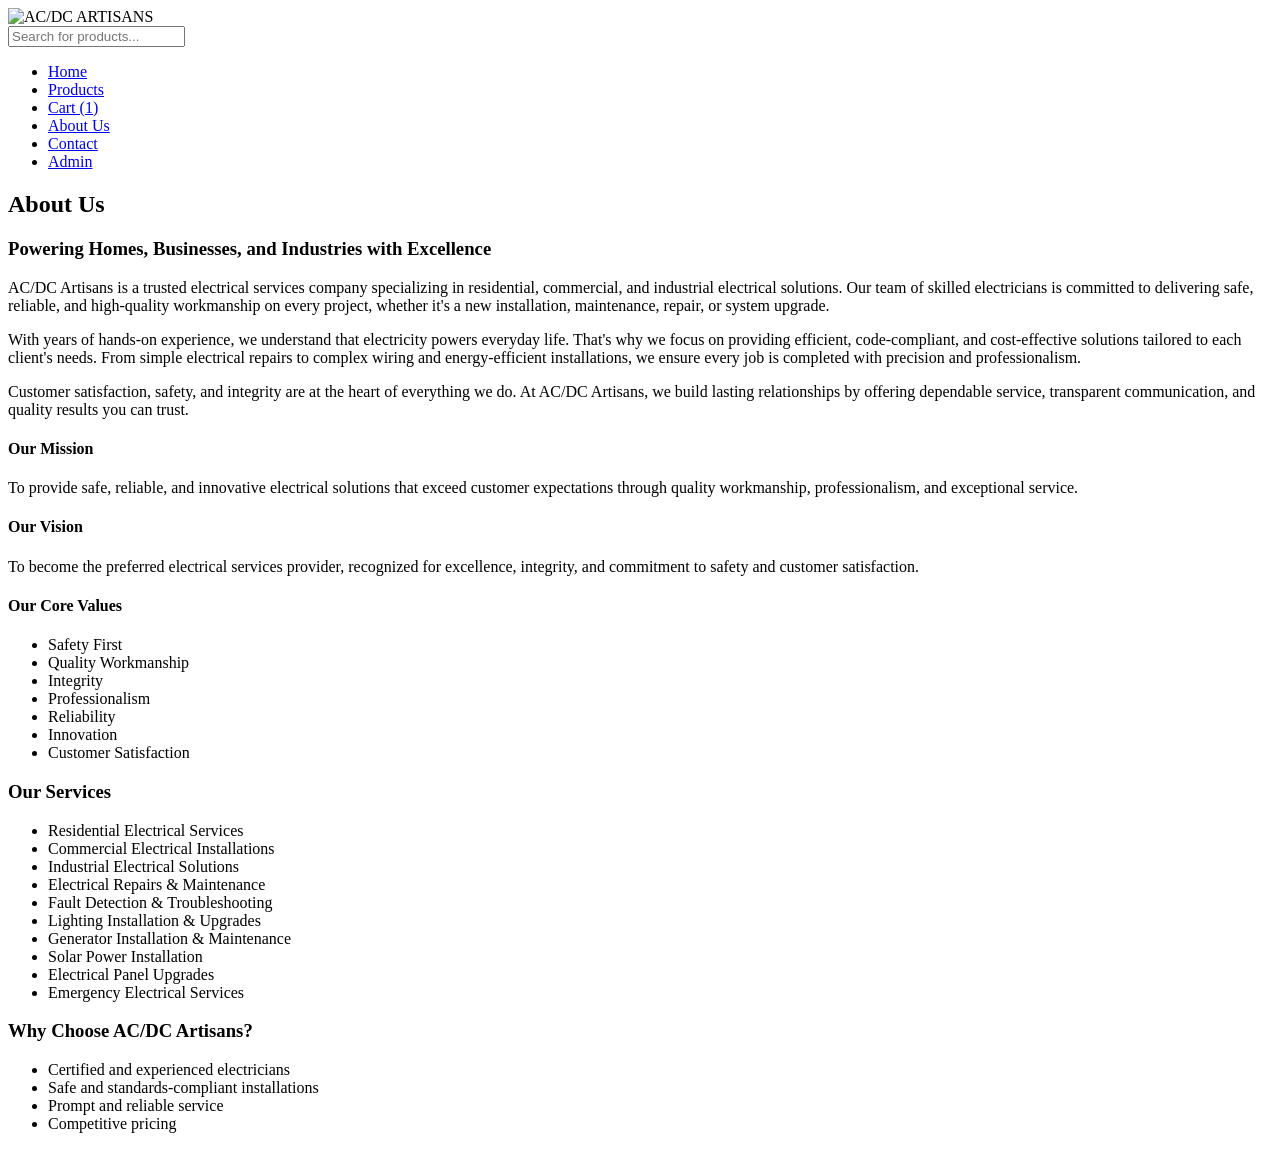
==== about.html @ b03125e8 "Add initial website structure and functionality for AC/DC Artisans - Created new HTML files: cart.ht" ====
<!DOCTYPE html>
<html lang="en">
<head>
  <meta charset="UTF-8">
  <meta name="viewport" content="width=device-width, initial-scale=1.0">
  <title>About Us - AC/DC Artisans</title>
  <link rel="stylesheet" href="style.css">
</head>
<body>
    <!-- Header -->
<header>
  <div class="logo">
    <img src="" alt="AC/DC ARTISANS">
  </div>
  
  <nav>
    <input type="text" placeholder="Search for products...">
    <ul>
      <li><a href="index.html">Home</a></li>
      <li><a href="product.html">Products</a></li>
      <li><a href="cart.html">Cart (1)</a></li>
      <li><a href="about.html">About Us</a></li>
      <li><a href="contact.html">Contact</a></li>
      <li><a href="admin/dashboard.html">Admin</a></li>
    </ul>
  </nav>
</header>


  <section class="about">
    <h2>About Us</h2>
    <h3>Powering Homes, Businesses, and Industries with Excellence</h3>
    <p>
      AC/DC Artisans is a trusted electrical services company specializing in residential, commercial, and industrial electrical solutions. Our team of skilled electricians is committed to delivering safe, reliable, and high-quality workmanship on every project, whether it's a new installation, maintenance, repair, or system upgrade.
    </p>
    <p>
      With years of hands-on experience, we understand that electricity powers everyday life. That's why we focus on providing efficient, code-compliant, and cost-effective solutions tailored to each client's needs. From simple electrical repairs to complex wiring and energy-efficient installations, we ensure every job is completed with precision and professionalism.
    </p>
    <p>
      Customer satisfaction, safety, and integrity are at the heart of everything we do. At AC/DC Artisans, we build lasting relationships by offering dependable service, transparent communication, and quality results you can trust.
    </p>

    <div class="about-grid">
      <div>
        <h4>Our Mission</h4>
        <p>To provide safe, reliable, and innovative electrical solutions that exceed customer expectations through quality workmanship, professionalism, and exceptional service.</p>
      </div>
      <div>
        <h4>Our Vision</h4>
        <p>To become the preferred electrical services provider, recognized for excellence, integrity, and commitment to safety and customer satisfaction.</p>
      </div>
      <div>
        <h4>Our Core Values</h4>
        <ul>
          <li>Safety First</li>
          <li>Quality Workmanship</li>
          <li>Integrity</li>
          <li>Professionalism</li>
          <li>Reliability</li>
          <li>Innovation</li>
          <li>Customer Satisfaction</li>
        </ul>
      </div>
    </div>

    <div class="services">
      <h3>Our Services</h3>
      <ul>
        <li>Residential Electrical Services</li>
        <li>Commercial Electrical Installations</li>
        <li>Industrial Electrical Solutions</li>
        <li>Electrical Repairs & Maintenance</li>
        <li>Fault Detection & Troubleshooting</li>
        <li>Lighting Installation & Upgrades</li>
        <li>Generator Installation & Maintenance</li>
        <li>Solar Power Installation</li>
        <li>Electrical Panel Upgrades</li>
        <li>Emergency Electrical Services</li>
      </ul>
    </div>

    <div class="why-choose">
      <h3>Why Choose AC/DC Artisans?</h3>
      <ul>
        <li>Certified and experienced electricians</li>
        <li>Safe and standards-compliant installations</li>
        <li>Prompt and reliable service</li>
        <li>Competitive pricing</li>
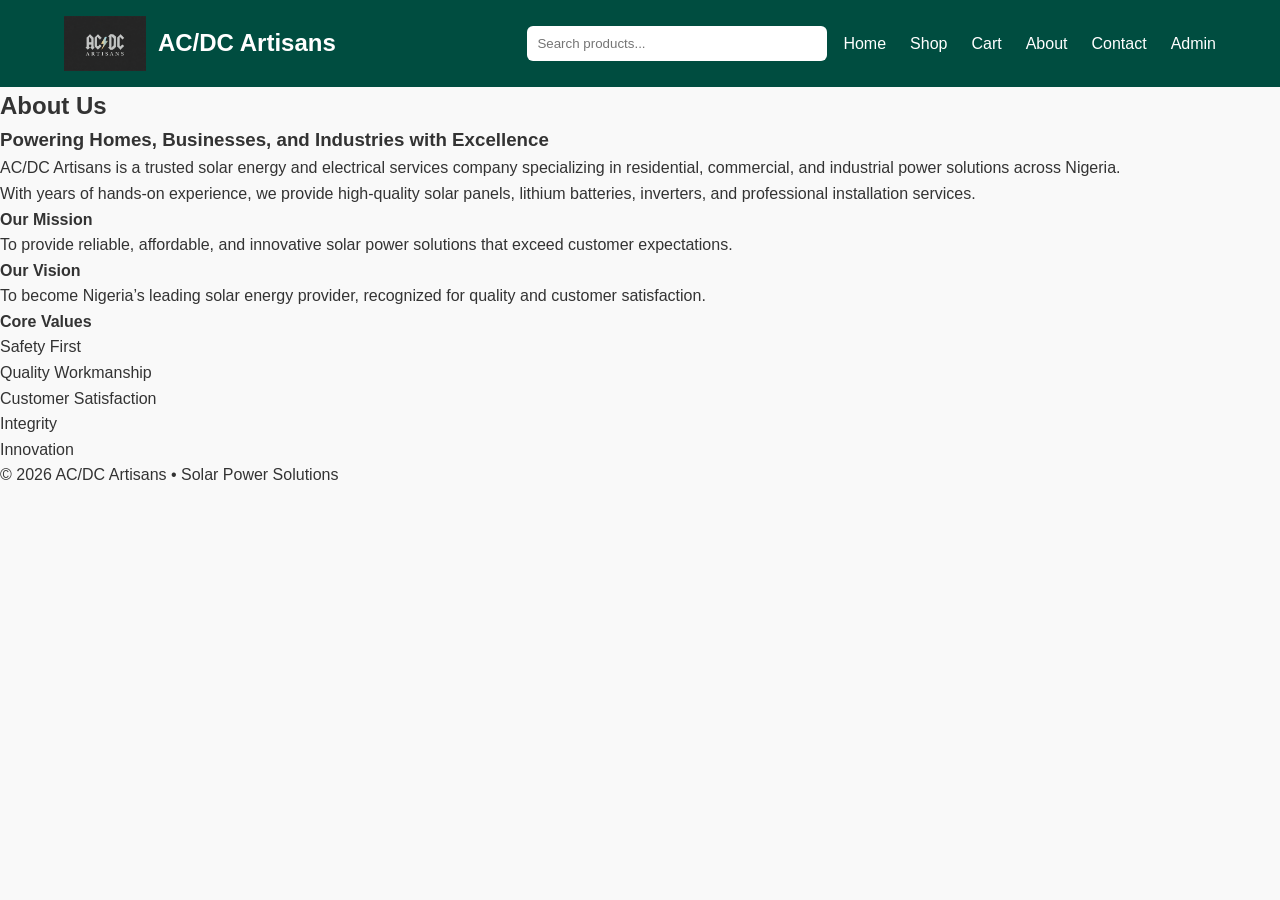
==== commit 94472c5e: "Refactor website structure and enhance functionality for AC/DC Artisans, including updated navigatio" ====
--- a/about.html
+++ b/about.html
@@ -4,85 +4,67 @@
   <meta charset="UTF-8">
   <meta name="viewport" content="width=device-width, initial-scale=1.0">
   <title>About Us - AC/DC Artisans</title>
-  <link rel="stylesheet" href="style.css">
+  <link rel="stylesheet" href="css/style.css">
 </head>
 <body>
-    <!-- Header -->
-<header>
-  <div class="logo">
-    <img src="" alt="AC/DC ARTISANS">
-  </div>
-  
-  <nav>
-    <input type="text" placeholder="Search for products...">
-    <ul>
-      <li><a href="index.html">Home</a></li>
-      <li><a href="product.html">Products</a></li>
-      <li><a href="cart.html">Cart (1)</a></li>
-      <li><a href="about.html">About Us</a></li>
-      <li><a href="contact.html">Contact</a></li>
-      <li><a href="admin/dashboard.html">Admin</a></li>
-    </ul>
-  </nav>
-</header>
-
+  <!-- Header -->
+  <header>
+    <div class="logo">
+      <img src="assets/images/logo.jpg" alt="AC/DC ARTISANS" onerror="this.src='https://via.placeholder.com/180x55/004d40/fff?text=ACDC+ARTISANS';">
+      <h2>AC/DC Artisans</h2>
+    </div>
+    <nav>
+      <div class="search-bar">
+        <input type="text" id="searchInput" placeholder="Search products...">
+      </div>
+      <div class="hamburger">☰</div>
+      <ul id="nav-menu">
+        <li><a href="index.html">Home</a></li>
+        <li><a href="product.html">Shop</a></li>
+        <li><a href="cart.html" id="cart-link">Cart</a></li>
+        <li><a href="about.html">About</a></li>
+        <li><a href="contact.html">Contact</a></li>
+        <li><a href="#" onclick="adminLogin()">Admin</a></li>
+      </ul>
+    </nav>
+  </header>
 
   <section class="about">
     <h2>About Us</h2>
     <h3>Powering Homes, Businesses, and Industries with Excellence</h3>
     <p>
-      AC/DC Artisans is a trusted electrical services company specializing in residential, commercial, and industrial electrical solutions. Our team of skilled electricians is committed to delivering safe, reliable, and high-quality workmanship on every project, whether it's a new installation, maintenance, repair, or system upgrade.
+      AC/DC Artisans is a trusted solar energy and electrical services company specializing in residential, commercial, and industrial power solutions across Nigeria.
     </p>
     <p>
-      With years of hands-on experience, we understand that electricity powers everyday life. That's why we focus on providing efficient, code-compliant, and cost-effective solutions tailored to each client's needs. From simple electrical repairs to complex wiring and energy-efficient installations, we ensure every job is completed with precision and professionalism.
-    </p>
-    <p>
-      Customer satisfaction, safety, and integrity are at the heart of everything we do. At AC/DC Artisans, we build lasting relationships by offering dependable service, transparent communication, and quality results you can trust.
+      With years of hands-on experience, we provide high-quality solar panels, lithium batteries, inverters, and professional installation services.
     </p>
 
     <div class="about-grid">
       <div>
         <h4>Our Mission</h4>
-        <p>To provide safe, reliable, and innovative electrical solutions that exceed customer expectations through quality workmanship, professionalism, and exceptional service.</p>
+        <p>To provide reliable, affordable, and innovative solar power solutions that exceed customer expectations.</p>
       </div>
       <div>
         <h4>Our Vision</h4>
-        <p>To become the preferred electrical services provider, recognized for excellence, integrity, and commitment to safety and customer satisfaction.</p>
+        <p>To become Nigeria’s leading solar energy provider, recognized for quality and customer satisfaction.</p>
       </div>
       <div>
-        <h4>Our Core Values</h4>
+        <h4>Core Values</h4>
         <ul>
           <li>Safety First</li>
           <li>Quality Workmanship</li>
+          <li>Customer Satisfaction</li>
           <li>Integrity</li>
-          <li>Professionalism</li>
-          <li>Reliability</li>
           <li>Innovation</li>
-          <li>Customer Satisfaction</li>
         </ul>
       </div>
     </div>
+  </section>
 
-    <div class="services">
-      <h3>Our Services</h3>
-      <ul>
-        <li>Residential Electrical Services</li>
-        <li>Commercial Electrical Installations</li>
-        <li>Industrial Electrical Solutions</li>
-        <li>Electrical Repairs & Maintenance</li>
-        <li>Fault Detection & Troubleshooting</li>
-        <li>Lighting Installation & Upgrades</li>
-        <li>Generator Installation & Maintenance</li>
-        <li>Solar Power Installation</li>
-        <li>Electrical Panel Upgrades</li>
-        <li>Emergency Electrical Services</li>
-      </ul>
-    </div>
+  <footer>
+    <p>&copy; 2026 AC/DC Artisans • Solar Power Solutions</p>
+  </footer>
 
-    <div class="why-choose">
-      <h3>Why Choose AC/DC Artisans?</h3>
-      <ul>
-        <li>Certified and experienced electricians</li>
-        <li>Safe and standards-compliant installations</li>
-        <li>Prompt and reliable service</li>
-        <li>Competitive pricing</li>
+  <script src="js/app.js"></script>
+</body>
+</html>
--- a/css/style.css
+++ b/css/style.css
@@ -0,0 +1,77 @@
+/* Global */
+* { box-sizing: border-box; margin:0; padding:0; }
+body {
+  font-family: 'Poppins', Arial, sans-serif;
+  background: #f9f9f9;
+  color: #333;
+  line-height: 1.6;
+}
+header {
+  background: #004d40;
+  color: white;
+  padding: 1rem 5%;
+  display: flex;
+  justify-content: space-between;
+  align-items: center;
+  flex-wrap: wrap;
+  position: sticky;
+  top: 0;
+  z-index: 1000;
+}
+.logo { display: flex; align-items: center; gap: 12px; }
+.logo img { height: 55px; }
+
+nav { display: flex; align-items: center; gap: 1rem; flex-wrap: wrap; }
+.search-bar input {
+  padding: 10px;
+  border-radius: 6px;
+  border: none;
+  width: 300px;
+}
+
+.hamburger { display: none; font-size: 1.8rem; cursor: pointer; color: white; }
+
+nav ul {
+  list-style: none;
+  display: flex;
+  gap: 1.5rem;
+}
+nav a { color: white; text-decoration: none; font-weight: 500; }
+
+@media (max-width: 768px) {
+  .hamburger { display: block; }
+  nav ul {
+    display: none;
+    flex-direction: column;
+    width: 100%;
+    background: #004d40;
+    position: absolute;
+    top: 75px;
+    left: 0;
+    padding: 1rem;
+  }
+  nav ul.active { display: flex; }
+  .search-bar input { width: 100%; margin: 10px 0; }
+}
+
+/* Hero, Product Gallery, Cart, Admin etc. styles preserved + enhanced */
+.hero { height: 65vh; min-height: 420px; background: url('../assets/images/solar-banner.png') center/cover no-repeat; position: relative; color: white; display: flex; flex-direction: column; justify-content: center; align-items: center; text-align: center; }
+.hero::before { content:""; position:absolute; top:0; left:0; width:100%; height:100%; background:rgba(0,0,0,0.5); }
+
+.product-gallery {
+  display: grid;
+  grid-template-columns: 1fr 280px;
+  gap: 30px;
+  padding: 3rem 5%;
+  max-width: 1200px;
+  margin: 0 auto;
+}
+.main-image img { width: 100%; border-radius: 12px; box-shadow: 0 10px 25px rgba(0,0,0,0.15); }
+
+.thumbnails { display: grid; grid-template-columns: repeat(2, 1fr); gap: 12px; }
+.thumbnails img { width: 100%; border-radius: 8px; cursor: pointer; transition: 0.3s; }
+.thumbnails img:hover { transform: scale(1.05); }
+
+@media (max-width: 768px) {
+  .product-gallery { grid-template-columns: 1fr; }
+}
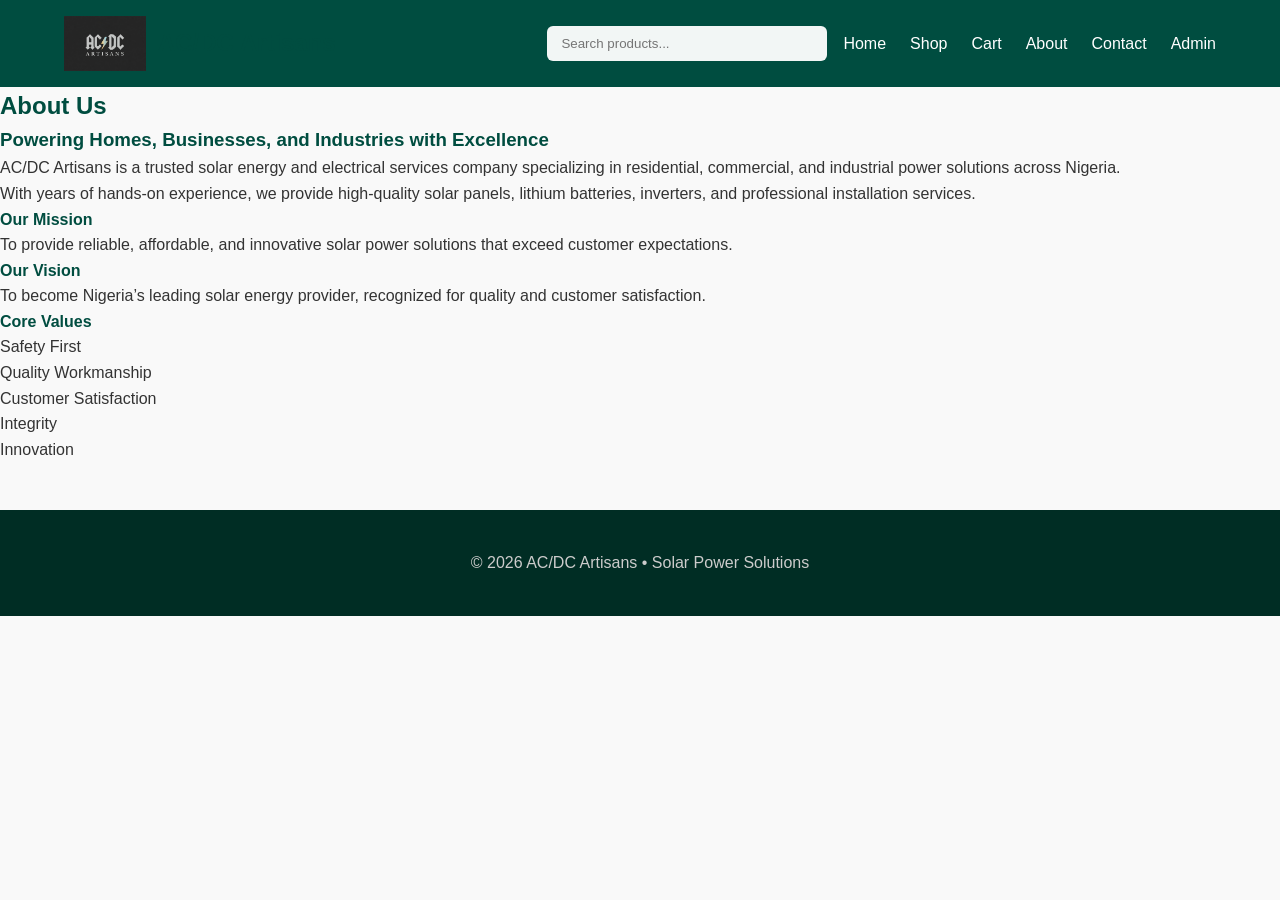
==== commit 1b078a85: "Update admin navigation links, enhance admin dashboard layout, and add login functionality" ====
--- a/about.html
+++ b/about.html
@@ -24,7 +24,7 @@
         <li><a href="cart.html" id="cart-link">Cart</a></li>
         <li><a href="about.html">About</a></li>
         <li><a href="contact.html">Contact</a></li>
-        <li><a href="#" onclick="adminLogin()">Admin</a></li>
+         <li><a href="admin/login_admin.html">Admin</a></li>
       </ul>
     </nav>
   </header>
--- a/css/style.css
+++ b/css/style.css
@@ -1,13 +1,40 @@
-/* Global */
-* { box-sizing: border-box; margin:0; padding:0; }
+/* ============== ROOT VARIABLES ============== */
+:root {
+  --primary-color: #004d40;
+  --secondary-color: #00695c;
+  --accent1-color: #ffcc00;
+  --accent2-color: #ffb300;
+  --neutral-color: #ddd;
+  --white-color: #ffffff;
+  --text-dark: #333;
+  --text-light: #f9f9f9;
+}
+
+/* Global Reset & Base */
+* {
+  box-sizing: border-box;
+  margin: 0;
+  padding: 0;
+}
+
+html {
+  scroll-behavior: smooth;
+}
+
 body {
   font-family: 'Poppins', Arial, sans-serif;
   background: #f9f9f9;
-  color: #333;
+  color: var(--text-dark);
   line-height: 1.6;
 }
+
+h1, h2, h3, h4 {
+  color: var(--primary-color);
+}
+
+/* ============== HEADER ============== */
 header {
-  background: #004d40;
+  background: var(--primary-color);
   color: white;
   padding: 1rem 5%;
   display: flex;
@@ -17,61 +44,550 @@
   position: sticky;
   top: 0;
   z-index: 1000;
-}
-.logo { display: flex; align-items: center; gap: 12px; }
-.logo img { height: 55px; }
-
-nav { display: flex; align-items: center; gap: 1rem; flex-wrap: wrap; }
+  gap: 1rem;
+}
+
+.logo {
+  display: flex;
+  align-items: center;
+  gap: 12px;
+}
+
+.logo img {
+  height: 55px;
+  width: auto;
+}
+
+nav {
+  display: flex;
+  align-items: center;
+  gap: 1rem;
+  flex-wrap: wrap;
+}
+
 .search-bar input {
-  padding: 10px;
+  padding: 10px 14px;
+  border: none;
   border-radius: 6px;
-  border: none;
-  width: 300px;
-}
-
-.hamburger { display: none; font-size: 1.8rem; cursor: pointer; color: white; }
+  width: 280px;
+  background: rgba(255,255,255,0.95);
+  color: #333;
+}
+
+.hamburger {
+  display: none;
+  font-size: 1.8rem;
+  cursor: pointer;
+  color: white;
+}
 
 nav ul {
   list-style: none;
   display: flex;
   gap: 1.5rem;
 }
-nav a { color: white; text-decoration: none; font-weight: 500; }
-
+
+nav a {
+  color: white;
+  text-decoration: none;
+  font-weight: 500;
+  transition: color 0.3s;
+}
+
+nav a:hover {
+  color: var(--accent1-color);
+}
+
+/* Mobile Menu */
 @media (max-width: 768px) {
   .hamburger { display: block; }
   nav ul {
     display: none;
     flex-direction: column;
     width: 100%;
-    background: #004d40;
+    background: var(--primary-color);
     position: absolute;
     top: 75px;
     left: 0;
     padding: 1rem;
+    gap: 1rem;
+    box-shadow: 0 10px 15px rgba(0,0,0,0.1);
   }
-  nav ul.active { display: flex; }
-  .search-bar input { width: 100%; margin: 10px 0; }
-}
-
-/* Hero, Product Gallery, Cart, Admin etc. styles preserved + enhanced */
-.hero { height: 65vh; min-height: 420px; background: url('../assets/images/solar-banner.png') center/cover no-repeat; position: relative; color: white; display: flex; flex-direction: column; justify-content: center; align-items: center; text-align: center; }
-.hero::before { content:""; position:absolute; top:0; left:0; width:100%; height:100%; background:rgba(0,0,0,0.5); }
-
-.product-gallery {
+  nav ul.active {
+    display: flex;
+  }
+  .search-bar input {
+    width: 100%;
+  }
+}
+
+/* ============== HERO ============== */
+.hero {
+  height: 70vh;
+  min-height: 500px;
+  background: linear-gradient(rgba(0,0,0,0.55), rgba(0,0,0,0.55)), 
+              url('../assets/images/solar-banner.png') center/cover no-repeat;
+  display: flex;
+  align-items: center;
+  justify-content: center;
+  text-align: center;
+  color: white;
+  position: relative;
+}
+
+.hero-content {
+  max-width: 800px;
+  padding: 0 5%;
+  z-index: 2;
+}
+
+.hero h1 {
+  font-size: 3.5rem;
+  margin-bottom: 1rem;
+}
+
+.hero p {
+  font-size: 1.3rem;
+  margin-bottom: 2rem;
+}
+
+.hero-buttons button {
+  padding: 14px 32px;
+  margin: 0 10px;
+  font-size: 1.1rem;
+  border-radius: 6px;
+  cursor: pointer;
+  transition: all 0.3s;
+}
+
+.btn-primary {
+  background: var(--accent1-color);
+  color: #004d40;
+  font-weight: 600;
+}
+
+.btn-secondary {
+  background: transparent;
+  border: 2px solid white;
+  color: white;
+}
+
+/* ============== CATEGORIES & FEATURED ============== */
+.categories, .featured-products {
+  padding: 4rem 5%;
+}
+
+.categories h2, .featured-products h2 {
+  text-align: center;
+  margin-bottom: 2.5rem;
+}
+
+.grid, .product-gallery {
   display: grid;
-  grid-template-columns: 1fr 280px;
-  gap: 30px;
-  padding: 3rem 5%;
+  grid-template-columns: repeat(auto-fit, minmax(240px, 1fr));
+  gap: 1.5rem;
+}
+
+.category-card, .product-card {
+  background: white;
+  padding: 1.5rem;
+  border-radius: 12px;
+  box-shadow: 0 4px 15px rgba(0,0,0,0.08);
+  text-align: center;
+  transition: 0.3s;
+  cursor: pointer;
+}
+
+.category-card:hover, .product-card:hover {
+  transform: translateY(-8px);
+  box-shadow: 0 10px 25px rgba(0,0,0,0.15);
+}
+
+.product-card img {
+  width: 100%;
+  height: 200px;
+  object-fit: cover;
+  border-radius: 8px;
+}
+
+.price {
+  font-weight: 700;
+  color: var(--primary-color);
+  margin: 0.5rem 0;
+}
+
+/* ============== PRODUCT DETAIL PAGE ============== */
+.product-container {
+  display: grid;
+  grid-template-columns: 1fr 1fr;
+  gap: 3rem;
+  max-width: 1200px;
+  margin: 3rem auto;
+  padding: 0 5%;
+}
+
+.main-image img {
+  width: 100%;
+  border-radius: 12px;
+  box-shadow: 0 10px 25px rgba(0,0,0,0.15);
+}
+
+.thumbnails {
+  display: grid;
+  grid-template-columns: repeat(3, 1fr);
+  gap: 12px;
+  margin-top: 1rem;
+}
+
+.thumbnails img {
+  width: 100%;
+  border-radius: 8px;
+  cursor: pointer;
+  transition: 0.3s;
+  border: 2px solid transparent;
+}
+
+.thumbnails img:hover {
+  border-color: var(--accent1-color);
+  transform: scale(1.05);
+}
+
+.product-details {
+  background: white;
+  padding: 2rem;
+  border-radius: 12px;
+  box-shadow: 0 4px 15px rgba(0,0,0,0.08);
+}
+
+.product-details h1 {
+  margin-bottom: 0.5rem;
+}
+
+.old-price {
+  text-decoration: line-through;
+  color: #999;
+  font-size: 1.1rem;
+  margin-left: 10px;
+}
+
+.product-info p {
+  margin: 0.4rem 0;
+}
+
+.description {
+  margin: 1.5rem 0;
+  line-height: 1.7;
+}
+.actions {
+  display: flex;
+  gap: 1rem;
+  margin: 2rem 0;
+}
+
+.actions button {
+  flex: 1;
+  padding: 16px;
+  font-size: 1.1rem;
+}
+
+.buy-now {
+  background: var(--accent1-color);
+  color: #004d40;
+}
+
+.trust-badges {
+  margin-top: 1.5rem;
+  padding: 1rem;
+  background: #f0f8f0;
+  border-radius: 8px;
+  font-size: 0.95rem;
+}
+
+/* ============== CONTACT PAGE ============== */
+.contact-block {
+  padding: 4rem 5%;
   max-width: 1200px;
   margin: 0 auto;
 }
-.main-image img { width: 100%; border-radius: 12px; box-shadow: 0 10px 25px rgba(0,0,0,0.15); }
-
-.thumbnails { display: grid; grid-template-columns: repeat(2, 1fr); gap: 12px; }
-.thumbnails img { width: 100%; border-radius: 8px; cursor: pointer; transition: 0.3s; }
-.thumbnails img:hover { transform: scale(1.05); }
-
+
+.company-info {
+  text-align: center;
+  margin-bottom: 3rem;
+  background: white;
+  padding: 2rem;
+  border-radius: 12px;
+  box-shadow: 0 4px 15px rgba(0,0,0,0.08);
+}
+
+.contact-layout {
+  display: grid;
+  grid-template-columns: 1fr 1fr;
+  gap: 2.5rem;
+}
+
+.map iframe {
+  width: 100%;
+  height: 420px;
+  border: 2px solid var(--neutral-color);
+  border-radius: 12px;
+}
+
+.contact-form {
+  background: white;
+  padding: 2.5rem;
+  border-radius: 12px;
+  box-shadow: 0 4px 15px rgba(0,0,0,0.08);
+}
+
+.contact-form h2 {
+  margin-bottom: 1.5rem;
+}
+
+.contact-form form {
+  display: flex;
+  flex-direction: column;
+  gap: 1rem;
+}
+
+.contact-form label, .contact-form legend {
+  font-weight: 600;
+  color: var(--primary-color);
+}
+
+.contact-form input, .contact-form textarea {
+  padding: 12px 14px;
+  border: 1px solid var(--neutral-color);
+  border-radius: 6px;
+}
+
+.contact-form textarea {
+  min-height: 140px;
+}
+
+.contact-form fieldset {
+  border: 1px solid var(--neutral-color);
+  padding: 1rem;
+  border-radius: 8px;
+}
+
+.contact-form fieldset label {
+  display: block;
+  margin: 8px 0;
+}
+
+.btn-submit {
+  padding: 14px 32px;
+  background: var(--secondary-color);
+  color: white;
+  border: none;
+  border-radius: 6px;
+  font-weight: bold;
+  cursor: pointer;
+}
+
+.btn-submit:hover {
+  background: var(--accent1-color);
+  color: var(--primary-color);
+}
+
+/* Contact Team */
+.contact-team {
+  padding: 4rem 5%;
+  background: #f1f1f1;
+  text-align: center;
+}
+
+.profiles {
+  display: grid;
+  grid-template-columns: repeat(auto-fit, minmax(260px, 1fr));
+  gap: 2rem;
+  max-width: 1100px;
+  margin: 0 auto;
+}
+
+.profiles figure {
+  background: white;
+  padding: 1rem;
+  border-radius: 12px;
+  box-shadow: 0 4px 15px rgba(0,0,0,0.1);
+}
+
+.profiles img {
+  width: 100%;
+  aspect-ratio: 1 / 1;
+  object-fit: cover;
+  border-radius: 8px;
+}
+
+.profiles figcaption {
+  margin-top: 1rem;
+  font-weight: 600;
+  color: var(--primary-color);
+}
+
+/* ============== CART PAGE ============== */
+.cart-page {
+  padding: 4rem 5%;
+  max-width: 1200px;
+  margin: 0 auto;
+}
+
+.cart-container h1 {
+  text-align: center;
+  margin-bottom: 3rem;
+  color: var(--primary-color);
+}
+
+.cart-items {
+  margin-bottom: 3rem;
+}
+
+.cart-item {
+  display: grid;
+  grid-template-columns: 100px 2fr 120px 120px 100px;
+  gap: 1.5rem;
+  align-items: center;
+  background: white;
+  padding: 1.5rem;
+  border-radius: 12px;
+  margin-bottom: 1rem;
+  box-shadow: 0 4px 15px rgba(0,0,0,0.08);
+}
+
+.cart-item img {
+  width: 100%;
+  height: 90px;
+  object-fit: cover;
+  border-radius: 8px;
+}
+
+.cart-item-info h3 {
+  margin-bottom: 0.3rem;
+}
+
+.cart-item-quantity {
+  display: flex;
+  align-items: center;
+  gap: 12px;
+  justify-content: center;
+}
+
+.cart-item-quantity button {
+  width: 32px;
+  height: 32px;
+  border: 1px solid var(--neutral-color);
+  background: white;
+  border-radius: 6px;
+  cursor: pointer;
+}
+
+.remove-item {
+  background: #ff4d4d;
+  color: white;
+  padding: 8px 14px;
+  border: none;
+  border-radius: 6px;
+  cursor: pointer;
+}
+
+.cart-summary {
+  background: white;
+  padding: 2rem;
+  border-radius: 12px;
+  box-shadow: 0 4px 15px rgba(0,0,0,0.08);
+}
+
+.cart-summary table {
+  width: 100%;
+  border-collapse: collapse;
+  margin: 1.5rem 0;
+}
+
+.cart-summary td {
+  padding: 12px 0;
+  border-bottom: 1px solid var(--neutral-color);
+}
+
+.total-row td {
+  font-size: 1.35rem;
+  font-weight: bold;
+  color: var(--primary-color);
+}
+
+.checkout-btn {
+  width: 100%;
+  padding: 18px;
+  font-size: 1.2rem;
+  margin: 1.5rem 0;
+}
+
+.continue-shopping {
+  display: block;
+  text-align: center;
+  color: var(--primary-color);
+  text-decoration: none;
+  font-weight: 500;
+}
+
+/* ============== FLOATING WHATSAPP ============== */
+.whatsapp-float {
+  position: fixed;
+  bottom: 25px;
+  right: 25px;
+  width: 60px;
+  height: 60px;
+  background-color: #25D366;
+  border-radius: 50%;
+  display: flex;
+  align-items: center;
+  justify-content: center;
+  box-shadow: 0 4px 15px rgba(0, 0, 0, 0.3);
+  z-index: 9999;
+  transition: all 0.3s ease;
+  text-decoration: none;
+  animation: pulse 2s infinite;
+}
+
+.whatsapp-float:hover {
+  transform: scale(1.1);
+  box-shadow: 0 6px 20px rgba(37, 211, 102, 0.5);
+}
+
+.whatsapp-float img {
+  width: 38px;
+  height: 38px;
+  filter: brightness(0) invert(1);
+}
+
+@keyframes pulse {
+  0% { box-shadow: 0 0 0 0 rgba(37, 211, 102, 0.7); }
+  70% { box-shadow: 0 0 0 15px rgba(37, 211, 102, 0); }
+  100% { box-shadow: 0 0 0 0 rgba(37, 211, 102, 0); }
+}
+
+/* Footer */
+footer {
+  background: #002d24;
+  color: #ccc;
+  text-align: center;
+  padding: 2.5rem;
+  margin-top: 3rem;
+}
+
+/* General Button */
+button {
+  transition: all 0.3s ease;
+}
+
+/* Mobile Adjustments */
 @media (max-width: 768px) {
-  .product-gallery { grid-template-columns: 1fr; }
+  .cart-item {
+    grid-template-columns: 1fr;
+    text-align: center;
+    gap: 1rem;
+  }
+  
+  .hero h1 {
+    font-size: 2.6rem;
+  }
 }
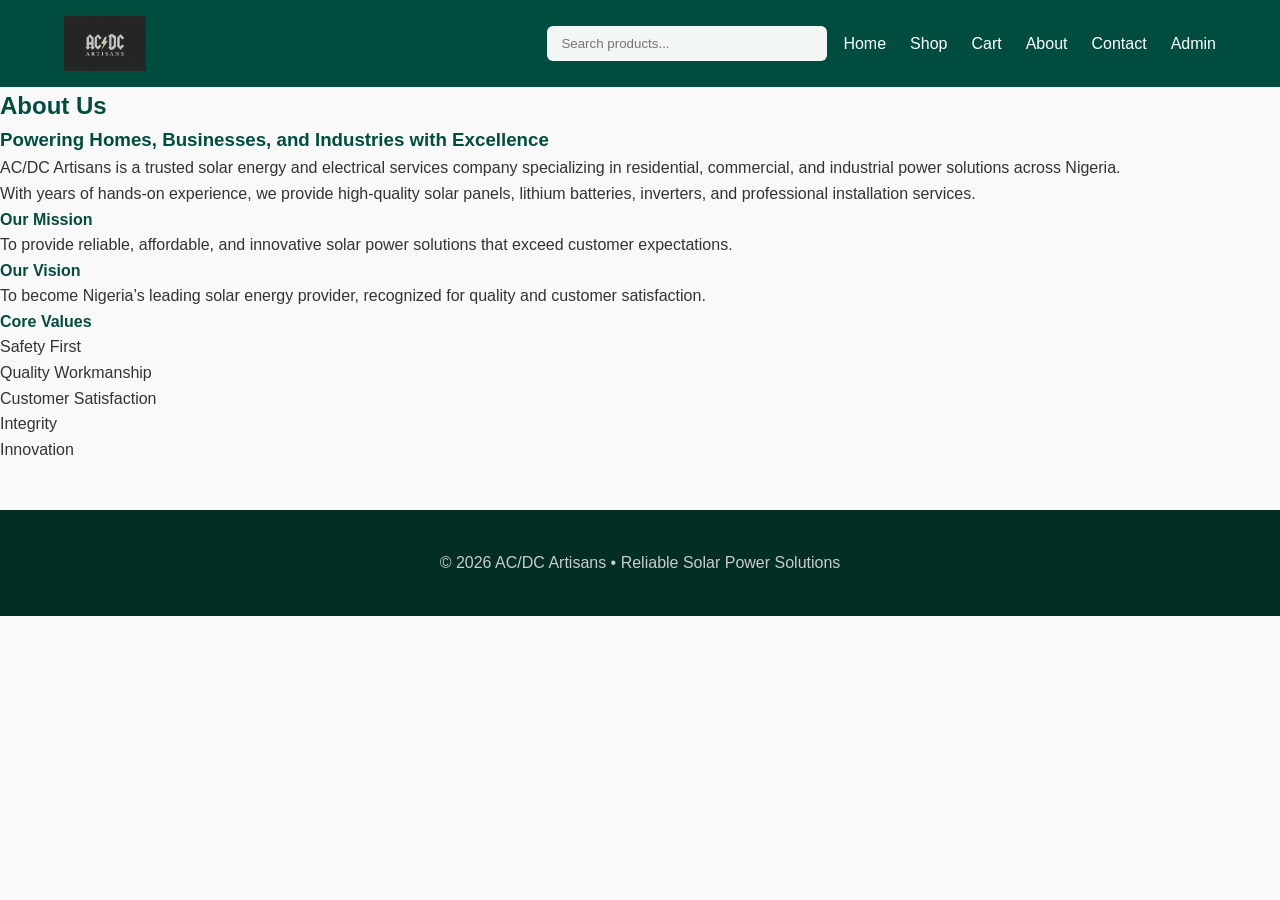
==== commit 271c0bc0: "Update footer and tagline text to reflect brand messaging consistency across multiple pages" ====
--- a/about.html
+++ b/about.html
@@ -62,7 +62,7 @@
   </section>
 
   <footer>
-    <p>&copy; 2026 AC/DC Artisans • Solar Power Solutions</p>
+    <p>&copy; 2026 AC/DC Artisans • Reliable Solar Power Solutions</p>
   </footer>
 
   <script src="js/app.js"></script>
